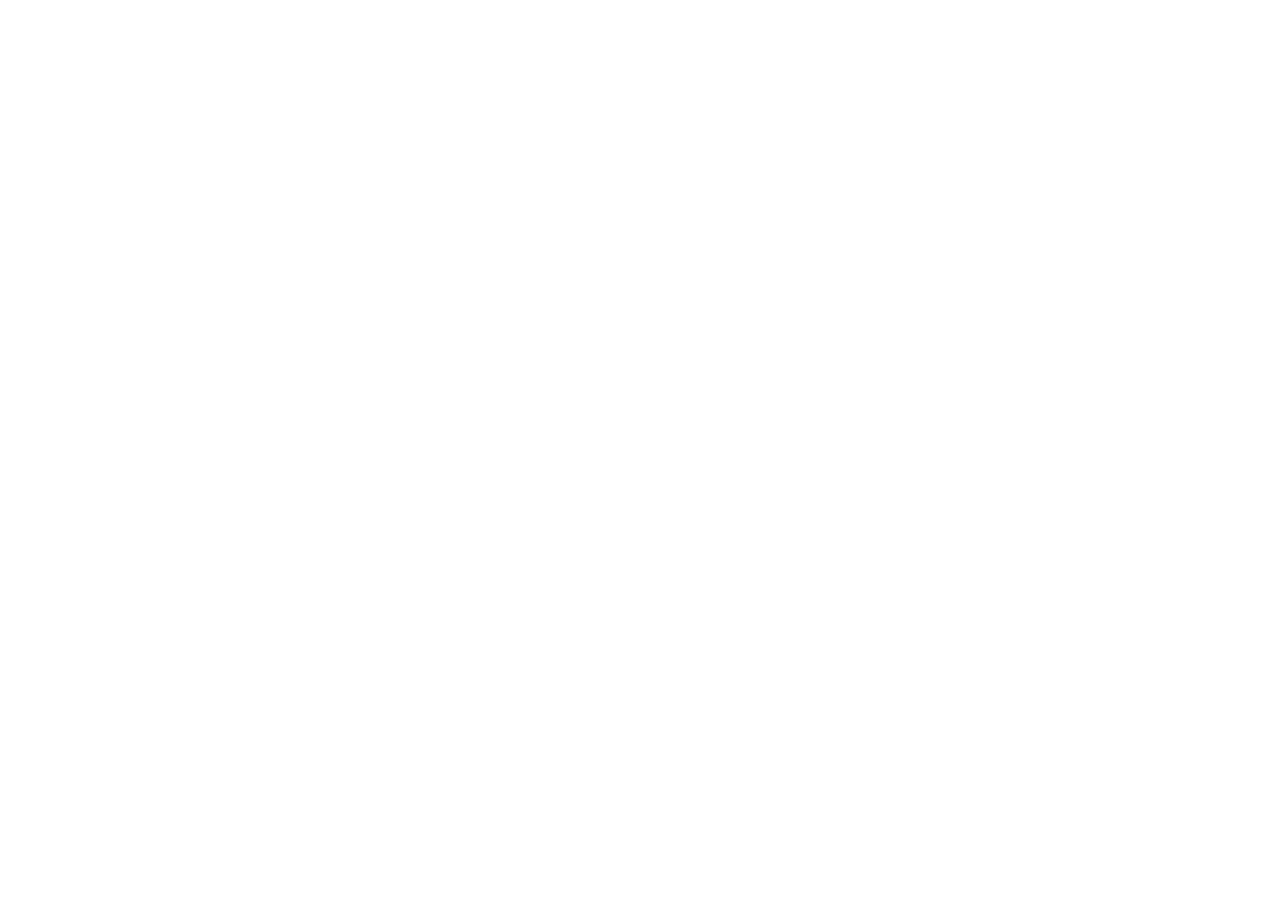
==== index.html @ bf1cdb56 "1st commit" ====
<!DOCTYPE html>
<html lang="en">
<head>
    <meta charset="UTF-8">
    <meta http-equiv="X-UA-Compatible" content="IE=edge">
    <meta name="viewport" content="width=device-width, initial-scale=1.0">
    <title>Portfolio</title>
</head>
<body>
    
</body>
</html>
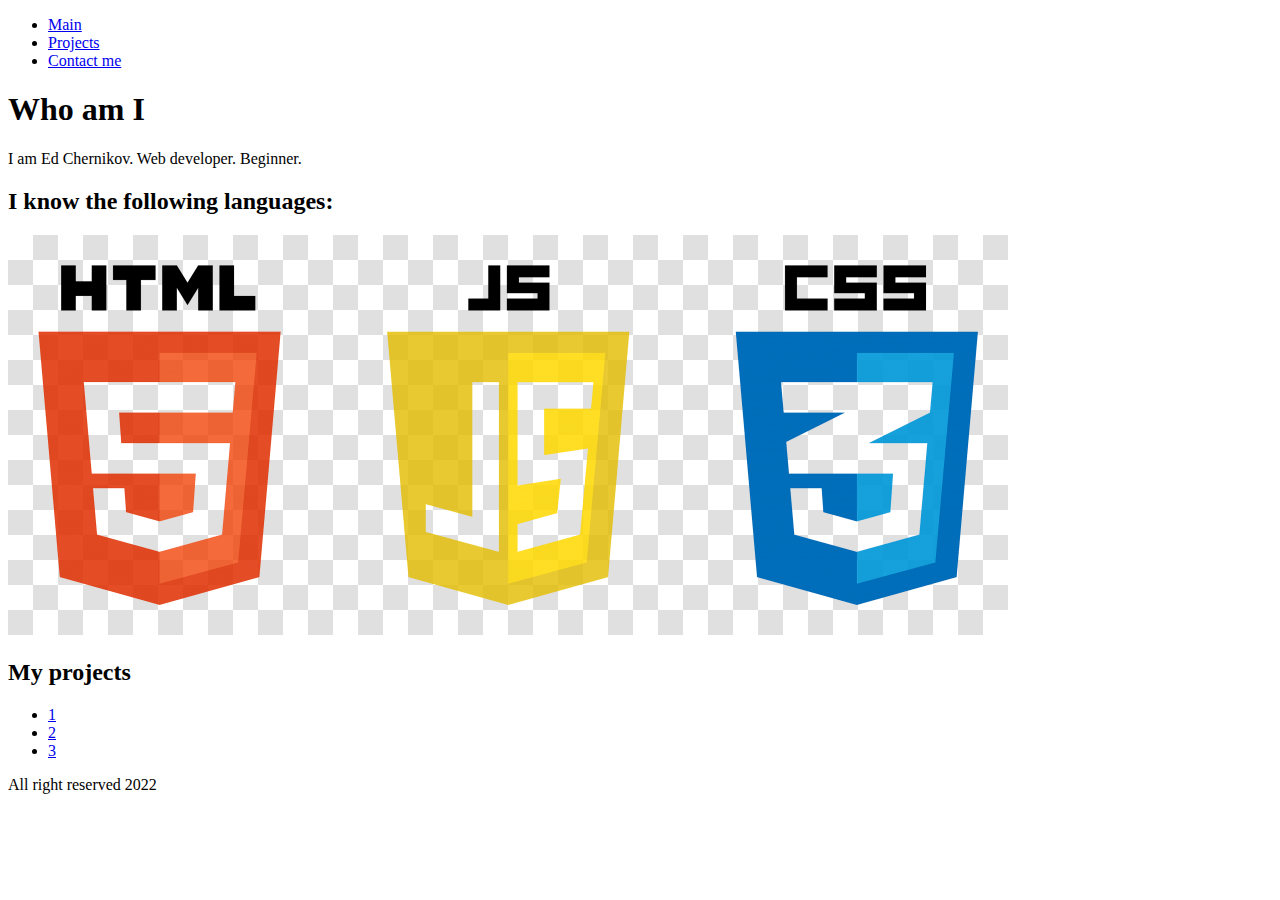
==== commit 61889399: "contacts-page" ====
--- a/index.html
+++ b/index.html
@@ -7,6 +7,33 @@
     <title>Portfolio</title>
 </head>
 <body>
-    
+    <header>
+        <ul>
+            <li><a href="#">Main</a></li>
+            <li><a href="#">Projects</a></li>
+            <li><a href="#">Contact me</a></li>
+        </ul>
+    </header>
+    <main>
+        <section class="about">
+            <h1>Who am I</h1>
+            <p>I am Ed Chernikov. Web developer. Beginner.</p>
+        </section>
+        <section class="languages">
+            <h2>I know the following languages:</h2>
+            <img src="./recourses/images/html-css-js-icons-text-logo-symbol-trademark-transparent-png-1153004.png" alt="logo">
+        </section>
+        <section class="projects">
+            <h2>My projects</h2>
+            <ul>
+                <li><a href="#">1</a></li>
+                <li><a href="#">2</a></li>
+                <li><a href="#">3</a></li>
+            </ul>
+        </section>
+    </main>
+    <footer>
+        <p>All right reserved 2022</p>
+    </footer>
 </body>
 </html>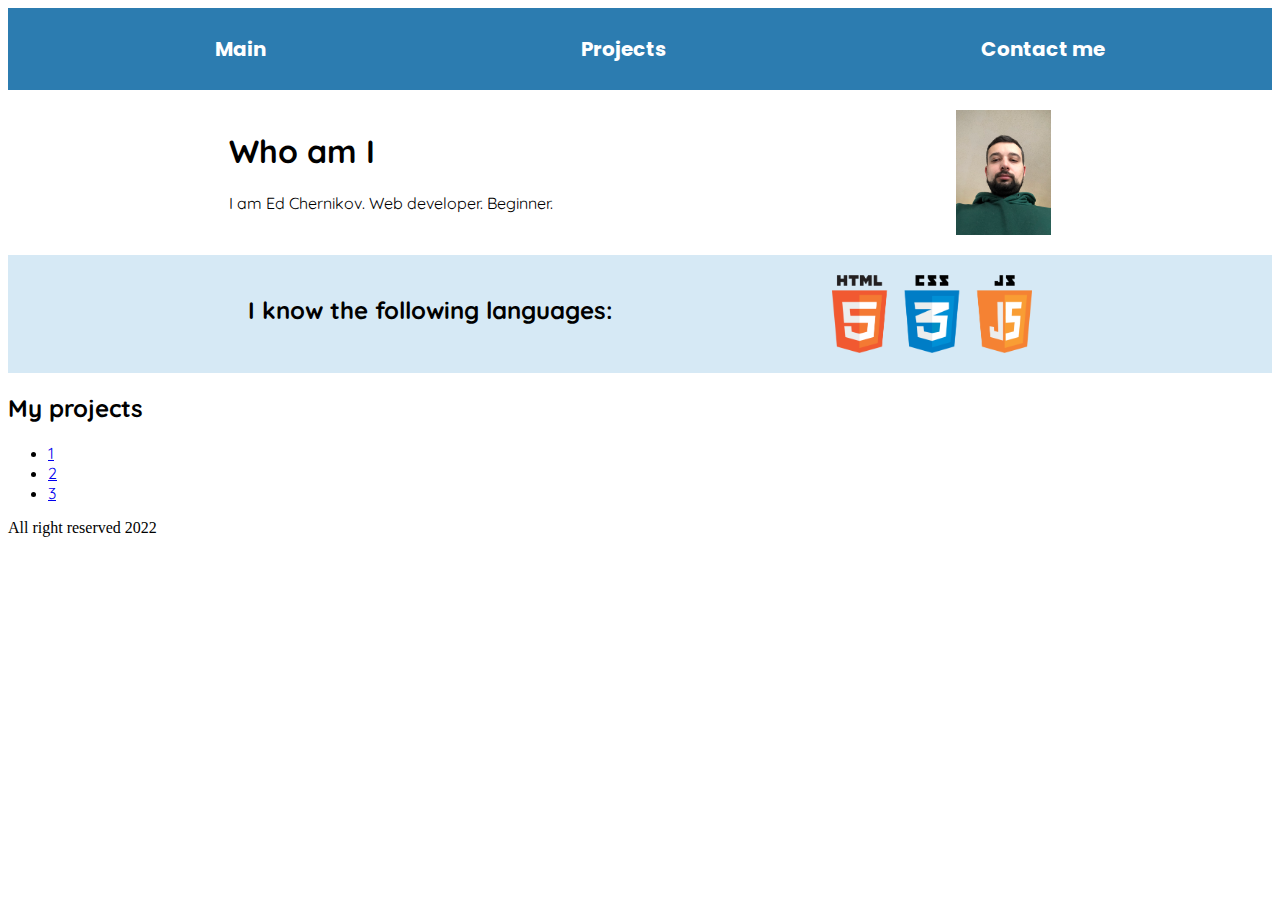
==== commit b6e4014e: "style-language" ====
--- a/index.html
+++ b/index.html
@@ -5,6 +5,10 @@
     <meta http-equiv="X-UA-Compatible" content="IE=edge">
     <meta name="viewport" content="width=device-width, initial-scale=1.0">
     <title>Portfolio</title>
+    <link rel="stylesheet" href="./recourses/style.css">
+    <link rel="preconnect" href="https://fonts.googleapis.com">
+    <link rel="preconnect" href="https://fonts.gstatic.com" crossorigin>
+    <link href="https://fonts.googleapis.com/css2?family=Poppins:wght@400;700&family=Quicksand:wght@300;400;600&display=swap" rel="stylesheet">
 </head>
 <body>
     <header>
@@ -16,12 +20,16 @@
     </header>
     <main>
         <section class="about">
+            <div>
             <h1>Who am I</h1>
             <p>I am Ed Chernikov. Web developer. Beginner.</p>
+            </div>
+            
+            <img src="./recourses/images/IMG_3443.jpg" alt="">
         </section>
         <section class="languages">
             <h2>I know the following languages:</h2>
-            <img src="./recourses/images/html-css-js-icons-text-logo-symbol-trademark-transparent-png-1153004.png" alt="logo">
+            <img src="./recourses/images/html-css-js-icons.png" alt="logo">
         </section>
         <section class="projects">
             <h2>My projects</h2>
--- a/recourses/style.css
+++ b/recourses/style.css
@@ -0,0 +1,40 @@
+header {
+    font-family: 'Poppins', sans-serif;
+    background-color:#2C7CB0 ;
+    padding: 10px;
+}
+header ul {
+    display: flex;
+    justify-content: space-around;
+    list-style-type: none;
+}
+
+header ul a {
+    text-decoration: none;
+    color: white;
+    font-size: 20px;
+    font-weight: bold;
+}
+main {
+    font-family: 'Quicksand', sans-serif;
+}
+.about {
+    display: flex;
+    flex-wrap: wrap;
+    justify-content: space-around;
+    padding: 20px;
+}
+.about img {
+    width: auto;
+    height: 125px;
+}
+.languages {
+    background-color:#D6E9F5 ;
+    padding: 20px;
+    display: flex;
+    justify-content: space-evenly;
+}
+.languages img {
+    height: auto;
+    width: 200px;
+}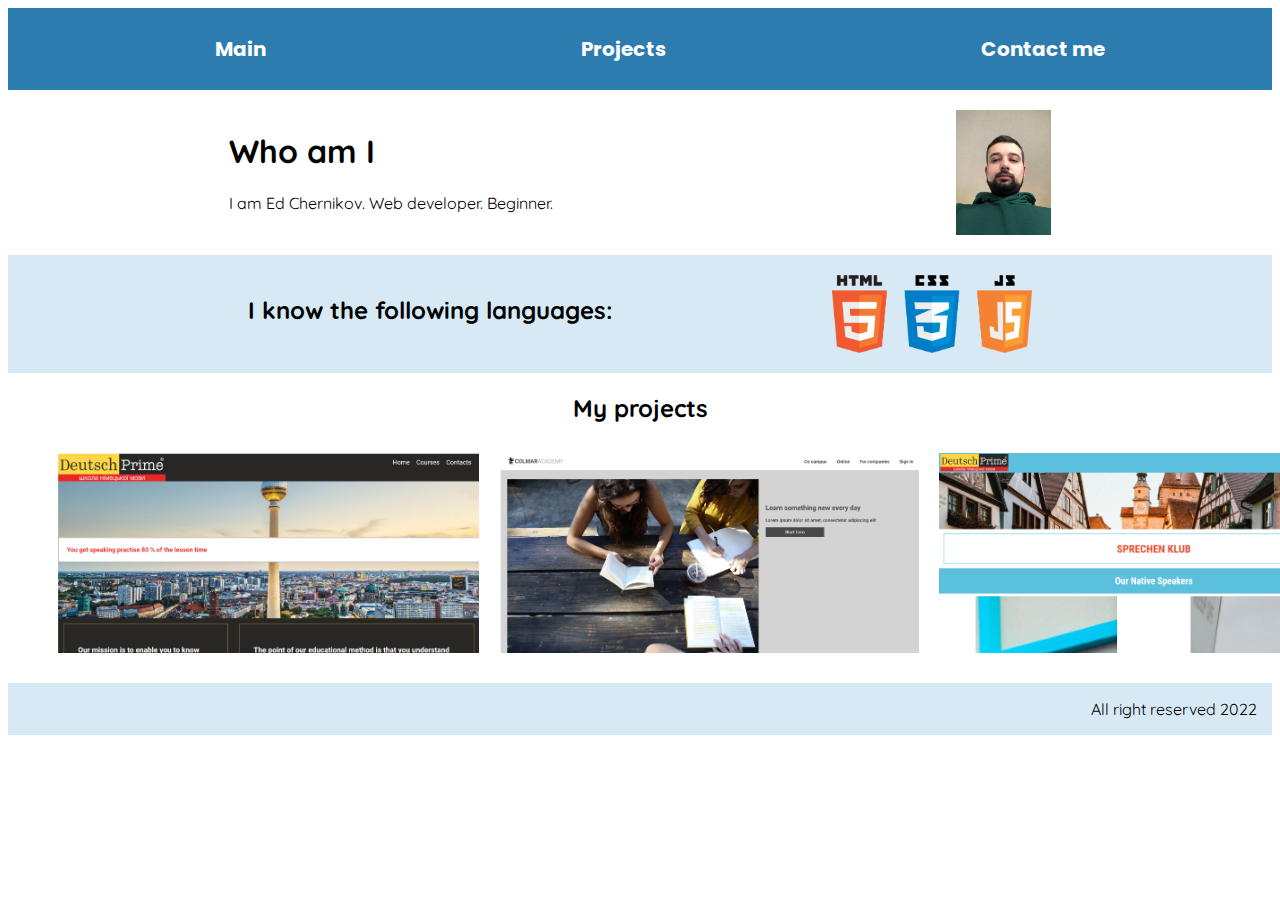
==== commit ba180f24: "finish style" ====
--- a/index.html
+++ b/index.html
@@ -14,8 +14,8 @@
     <header>
         <ul>
             <li><a href="#">Main</a></li>
-            <li><a href="#">Projects</a></li>
-            <li><a href="#">Contact me</a></li>
+            <li><a href="#projects">Projects</a></li>
+            <li><a href="./contacts.html">Contact me</a></li>
         </ul>
     </header>
     <main>
@@ -32,11 +32,11 @@
             <img src="./recourses/images/html-css-js-icons.png" alt="logo">
         </section>
         <section class="projects">
-            <h2>My projects</h2>
+            <a id='projects'><h2>My projects</h2></a>
             <ul>
-                <li><a href="#">1</a></li>
-                <li><a href="#">2</a></li>
-                <li><a href="#">3</a></li>
+                <li><a href="https://4es4ernikov.github.io/06_company-home-page/"><img src="./recourses/images/site1.png" alt=""></a></li>
+                <li><a href="https://4es4ernikov.github.io/05_capstone_colmar/"><img src="./recourses/images/site2.png" alt=""></a></li>
+                <li><a href="https://4es4ernikov.github.io/07_Challenge-Project-Responsive-Club-Website/"><img src="./recourses/images/site3.png" alt=""></a></li>
             </ul>
         </section>
     </main>
--- a/recourses/style.css
+++ b/recourses/style.css
@@ -37,4 +37,48 @@
 .languages img {
     height: auto;
     width: 200px;
+}
+/* projects*/
+.projects h2 {
+    display: flex;
+    justify-content: center;
+}
+.projects ul {
+    display: flex;
+    justify-content: space-around;
+    list-style-type: none;
+}
+.projects ul img {
+    width: auto;
+    height: 200px;
+    padding: 10px;
+}
+/* footer*/
+footer  {
+    display: flex;
+    justify-content: flex-end;
+    padding-right: 15px;
+    font-family: 'Quicksand', sans-serif;
+    background-color:#D6E9F5 ;
+}
+
+/*contacts*/
+.contacts {
+    font-family: 'Quicksand', sans-serif;
+}
+.contacts h1 {
+    padding-left:10px;
+}
+.contacts img {
+    width: auto;
+    height: 200px;
+    padding: 10px;
+    padding-top:20px;
+}
+.contact-numbers {
+    display: flex;
+    justify-content: flex-start;
+    padding-right: 15px;
+    font-family: 'Quicksand', sans-serif;
+    background-color:#D6E9F5 ;
 }